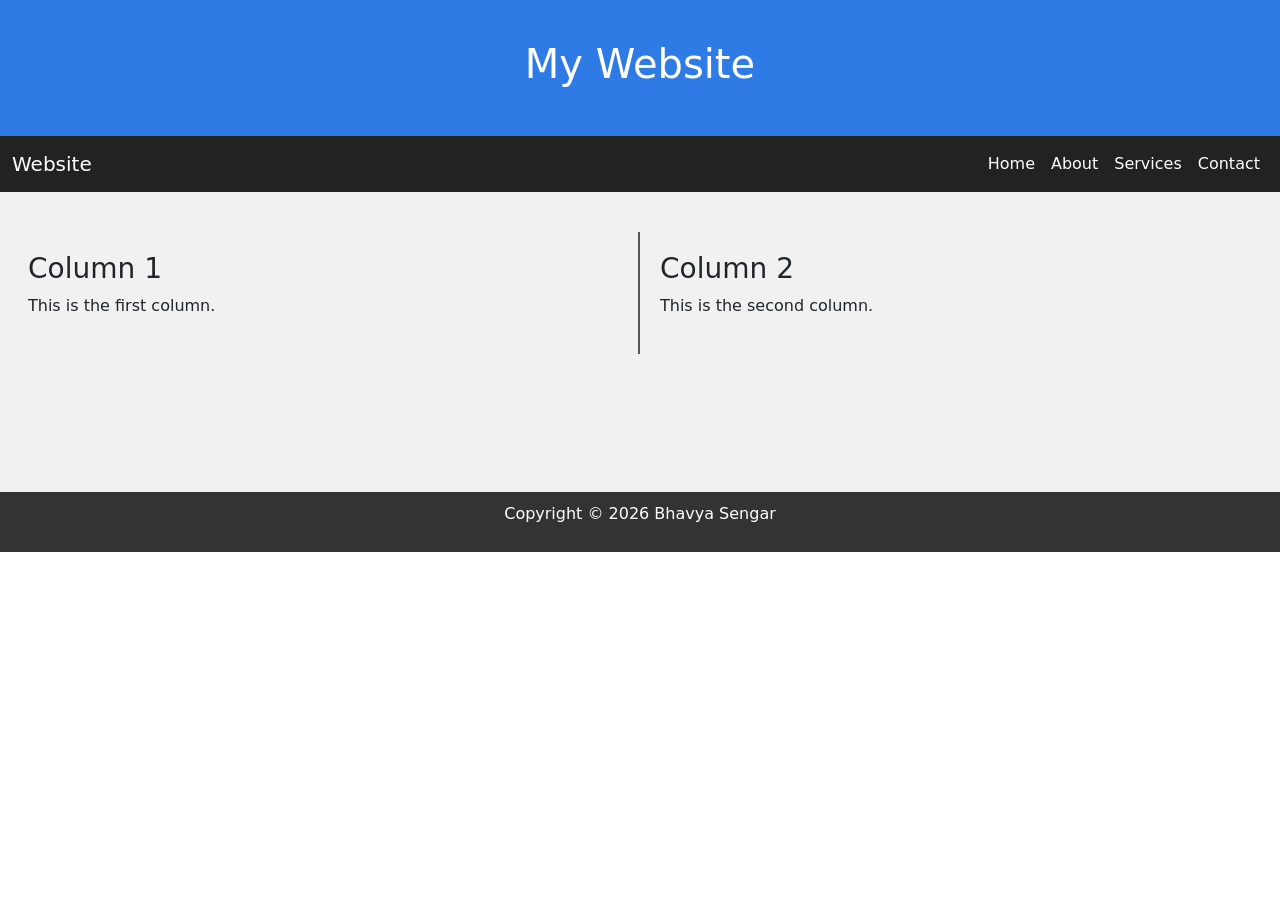
==== Experiment-1/index.html @ 5b6d4c9e "Final Submssion" ====
<!DOCTYPE html>
<html lang="en">
<head>
    <meta charset="UTF-8">
    <meta name="viewport" content="width=device-width, initial-scale=1.0">
    <title>Experiment-1 Bootstrap</title>

    <link href="https://cdn.jsdelivr.net/npm/bootstrap@5.3.2/dist/css/bootstrap.min.css" rel="stylesheet">

    <link rel="stylesheet" href="style.css">
</head>
<body>

    <div class="header">
        <h1>My Website</h1>
    </div>

    <nav class="navbar navbar-expand-lg navbar-custom">
        <div class="container-fluid">

            <a class="navbar-brand" href="#">Website</a>

            <button class="navbar-toggler bg-light" type="button"
                data-bs-toggle="collapse"
                data-bs-target="#navbarNav">
                <span class="navbar-toggler-icon"></span>
            </button>

            <div class="collapse navbar-collapse" id="navbarNav">
                <ul class="navbar-nav ms-auto">

                    <li class="nav-item">
                        <a class="nav-link" href="#">Home</a>
                    </li>

                    <li class="nav-item">
                        <a class="nav-link" href="#">About</a>
                    </li>

                    <li class="nav-item">
                        <a class="nav-link" href="#">Services</a>
                    </li>

                    <li class="nav-item">
                        <a class="nav-link" href="#">Contact</a>
                    </li>

                </ul>
            </div>

        </div>
    </nav>

    <div class="container-fluid content">
        <div class="row">

            <div class="col-sm-12 col-md-6 col-lg-6 column-box border-right">
                <h3>Column 1</h3>
                <p>
                    This is the first column.
                </p>
            </div>

            <div class="col-sm-12 col-md-6 col-lg-6 column-box">
                <h3>Column 2</h3>
                <p>
                    This is the second column.
                </p>
            </div>

        </div>
    </div>

    <div class="footer">
        <p>Copyright © 2026 Bhavya Sengar</p>
    </div>

    <script src="https://cdn.jsdelivr.net/npm/bootstrap@5.3.2/dist/js/bootstrap.bundle.min.js"></script>

    <script src="script.js"></script>

</body>
</html>
---- Experiment-1/style.css ----
body{
    margin: 0;
    padding: 0;
}

.header{
    background-color: #2f7be5;
    color: white;
    text-align: center;
    padding: 40px;
}

.navbar-custom{
    background-color: #222;
}

.navbar-custom .nav-link,
.navbar-custom .navbar-brand{
    color: white;
}

.content{
    background-color: #f1f1f1;
    padding: 40px 20px;
    min-height: 300px;
}

.column-box{
    padding: 20px;
}

.border-right{
    border-right: 2px solid #555;
}

.footer{
    background-color: #333;
    color: white;
    text-align: center;
    padding: 10px;
}

@media(max-width:768px){
    .border-right{
        border-right: none;
        border-bottom: 2px solid #555;
    }
}
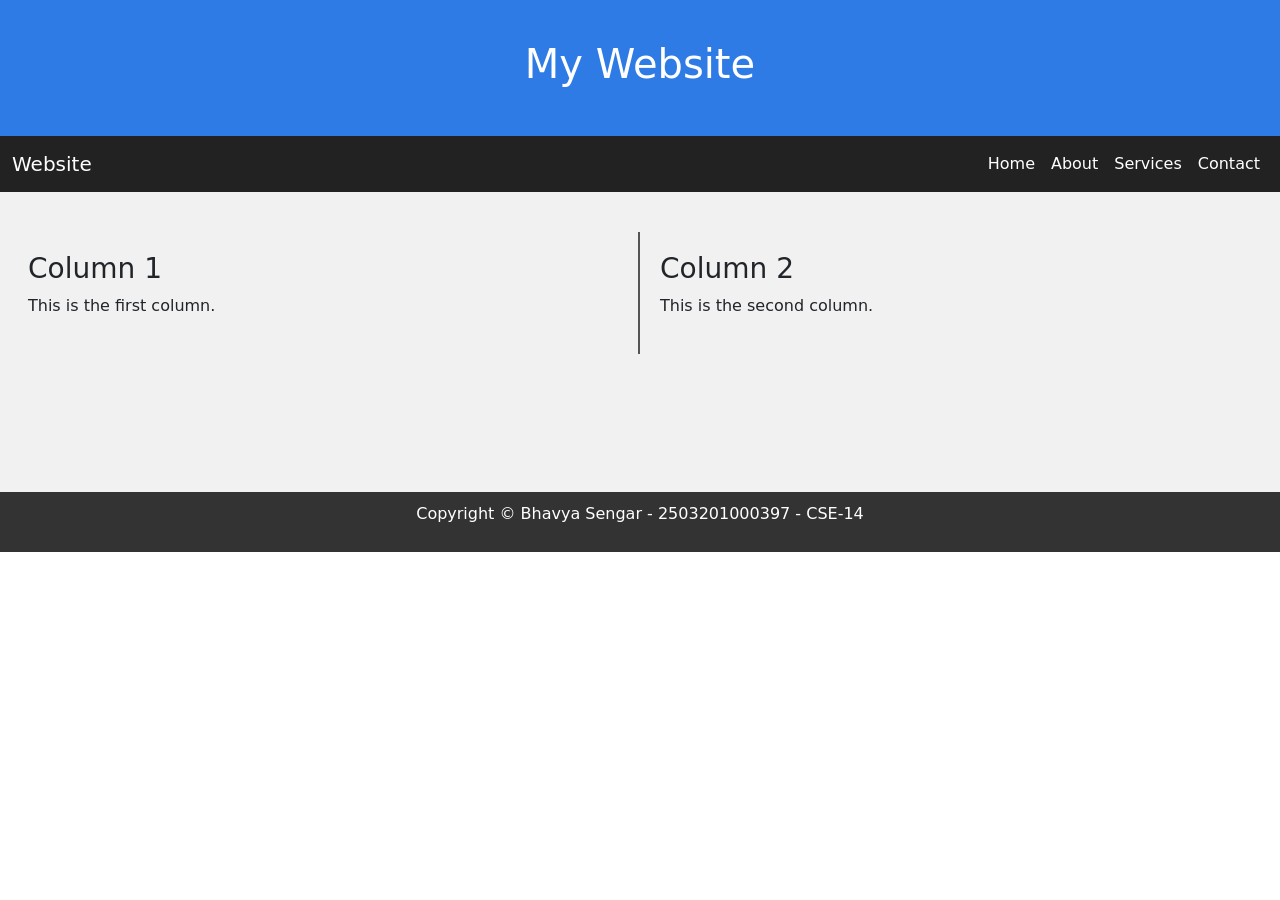
==== commit 28e82bd7: "Final Update" ====
--- a/Experiment-1/index.html
+++ b/Experiment-1/index.html
@@ -72,11 +72,10 @@
     </div>
 
     <div class="footer">
-        <p>Copyright © 2026 Bhavya Sengar</p>
+        <p>Copyright © Bhavya Sengar - 2503201000397 - CSE-14</p>
     </div>
 
     <script src="https://cdn.jsdelivr.net/npm/bootstrap@5.3.2/dist/js/bootstrap.bundle.min.js"></script>
-
     <script src="script.js"></script>
 
 </body>
